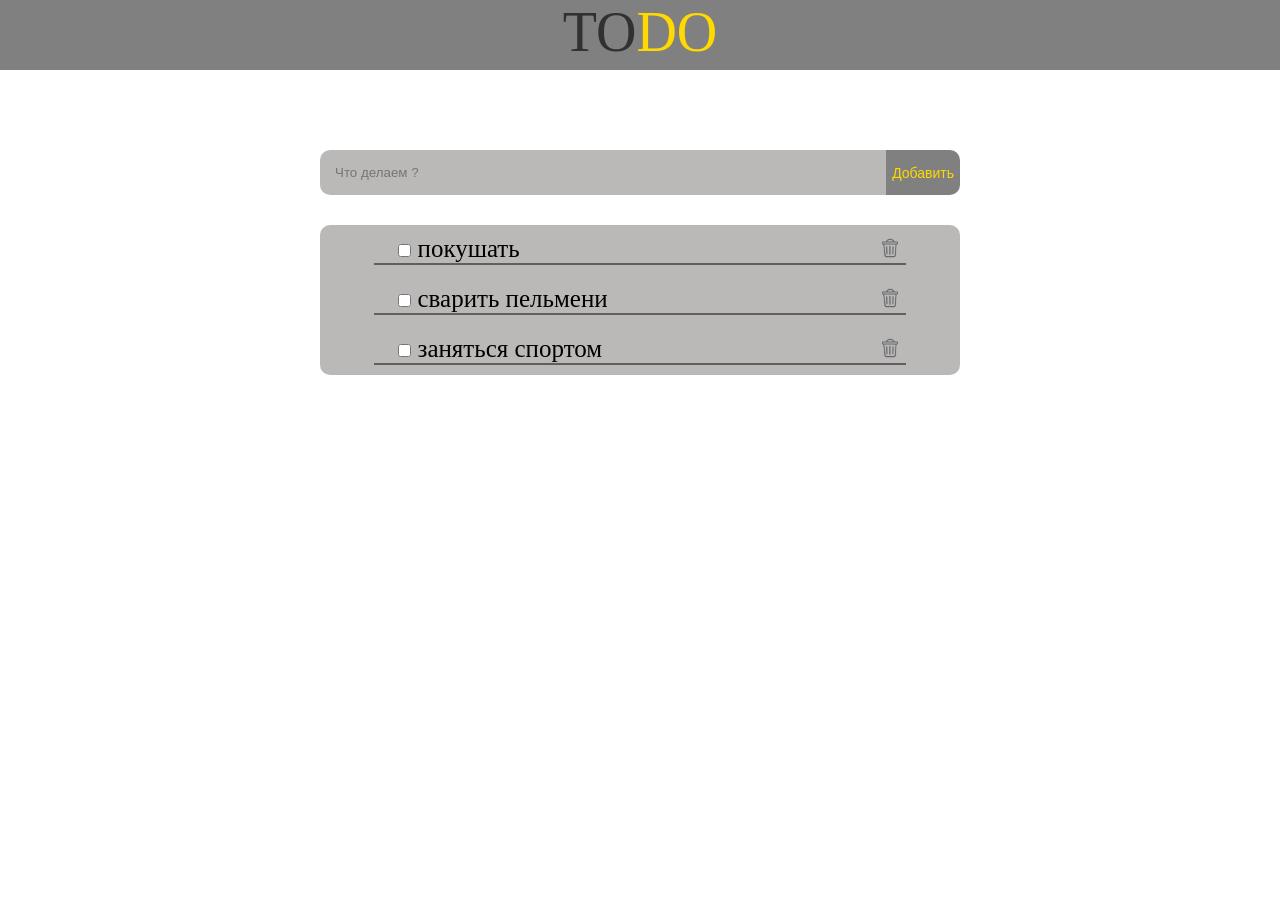
==== src/index.html @ 6ef978f2 "first version of structure and styles" ====
<!DOCTYPE html>
<html lang="en">
<head>
	<meta charset="UTF-8">
	<meta name="viewport" content="width=device-width, initial-scale=1.0">
	<link rel="stylesheet" href="/src/styles/styles.css" type="text/css">
	<title>todo-app</title>
</head>
<body>
	
		<header>
			<p id="logo_1">TO</p>
			<p id="logo_2">DO</p>
		</header>

	<div class="content">

		<div class="add-container">

			<input class="add-input" type="text" placeholder="Что делаем ?">

			<button class="add-button">Добавить</button>

		</div>

		<div class="window">

			<form class="list">

				<div class="list-item">
					<div class="inner">

						<input class="list-check" type="checkbox" id="item1">
						<label class="item-label" for="item1">покушать</label>

					</div>
					
					<button class="delete-button">
						<img class="delete-button-icon" src="/src/images/trash-bin.webp" alt="">
					</button>

				</div>

				<div class="list-item">

					<div class="inner">
						<input class="list-check" type="checkbox" id="item2">
						<label class="item-label" for="item2">сварить пельмени</label>
					</div>

					<button class="delete-button">
						<img class="delete-button-icon" src="/src/images/trash-bin.webp" alt="">
					</button>

				</div>
				
				<div class="list-item">
					<div class="inner">

						<input class="list-check" type="checkbox" id="item3">
						<label class="item-label" for="item3">заняться спортом</label>

					</div>
					
					<button class="delete-button">
						<img class="delete-button-icon" src="/src/images/trash-bin.webp" alt="">
					</button>

				</div>

			</form>

		</div>

	</div>

</body>
</html>
---- src/styles/styles.css ----
body {
	margin: 0;
	padding: 0;
	font-weight: 400;
	font-size: 14px;
}

/*header*/
header {
	background-color: #808080;
	width: 100%;
	text-align: center;
	display: flex;
	justify-content: center;
	height: 70px;
	position: fixed;
}

header p {
	margin-top: 0;
	font-size: 56px;
}

#logo_1 {
	color: #323131;
}

#logo_2 {
	color: #ffd900;
}

/*main-content*/
.content {
	padding: 0;
	margin: 0;
	font-weight: 400;
	display: flex;
	flex-wrap: wrap;
	flex-direction: column;
	justify-content: center;
	align-items: center;
	max-height: fit-content;
}

/*add input*/
.add-container {
	margin-top: 150px;
	display: flex;
	width: 50%;
	justify-content: center;
}

.add-input {
	width: 100%;
	padding: 15px;
	border: none;
	background-color: #bbb8b8;
	border-radius: 10px 0 0 10px;
}

.add-button {
	color: #ffd900;
	border: none;
	font-size: 14px;
	background-color: #808080;
	border-radius: 0 10px 10px 0;
}

/**/
.window {
	margin: 30px 0;
	width: 50%;
	max-height: fit-content;
	background-color: #bbb8b8;
	border-radius: 10px;
}

.list {
	display: flex;
	flex-wrap: wrap;
	flex-direction: column;
	align-items: center;
	justify-content: center;
}

.item-label {
	font-size: 25px;
	transition: color 2s ease;
}

.list-item {
	border-bottom: 2px solid #605e5e;
	margin-right: 15px;
	width: 80%;
	margin: 10px 0;
	padding-left: 20px;
	display: flex;
	justify-content: space-between;
	text-align: left;
}

.list-check:checked + .item-label  {
	text-decoration: line-through;
	color: #a7a0a0;
}

.delete-button {
	border: none;
	background-color: #bbb8b8;
	cursor: pointer;
}

.delete-button-icon {
	width: 20px;
	height: 20px;
}
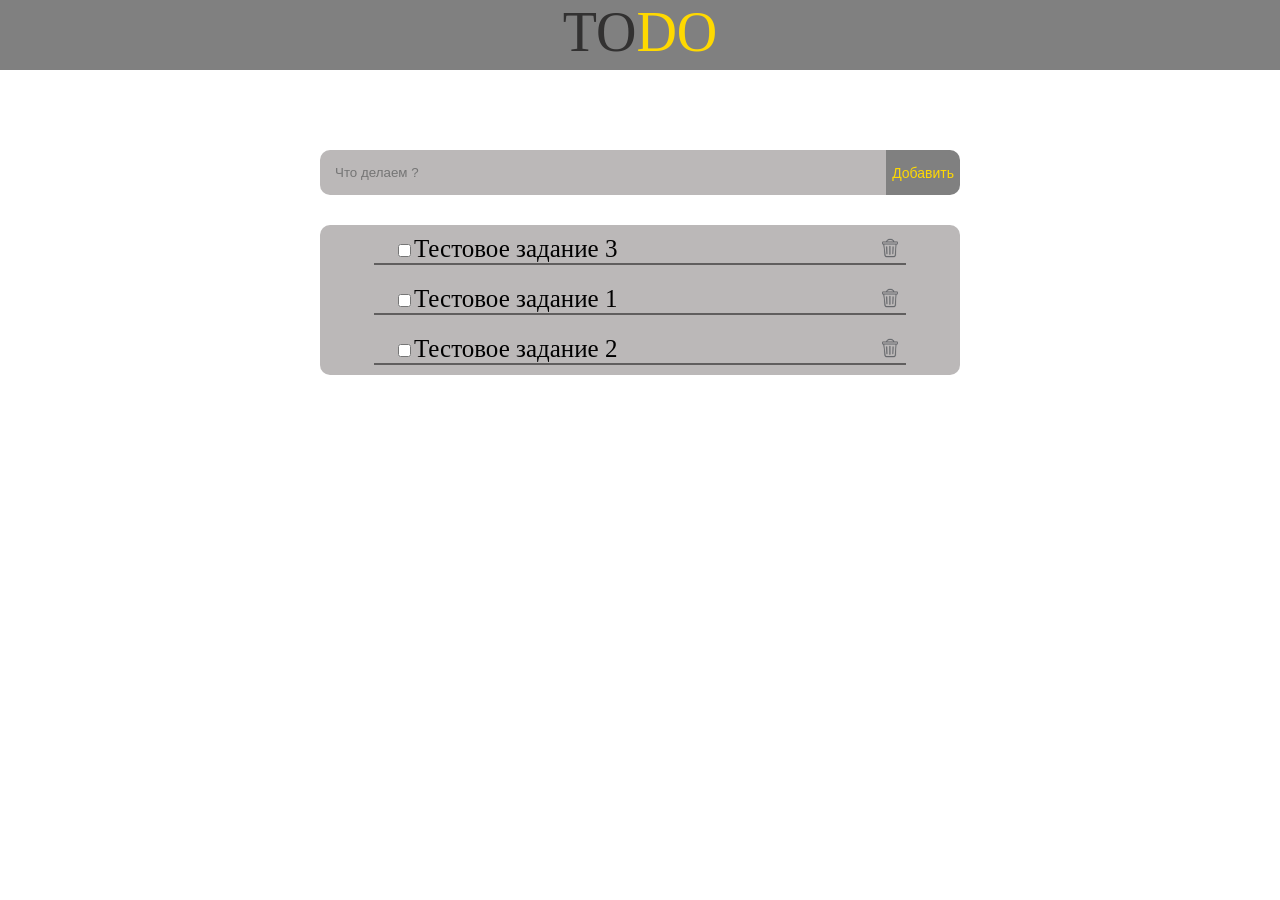
==== commit b24fffff: "made adding elements script and add localStorage for data" ====
--- a/src/index.html
+++ b/src/index.html
@@ -4,6 +4,7 @@
 	<meta charset="UTF-8">
 	<meta name="viewport" content="width=device-width, initial-scale=1.0">
 	<link rel="stylesheet" href="/src/styles/styles.css" type="text/css">
+	<script src="/src/scripts/main.js"></script>
 	<title>todo-app</title>
 </head>
 <body>
@@ -17,58 +18,21 @@
 
 		<div class="add-container">
 
-			<input class="add-input" type="text" placeholder="Что делаем ?">
+			<form onsubmit="addItem(); return false;"  id="add-form">
+				<input required minlength="4" class="add-input" type="text" placeholder="Что делаем ?" >
 
-			<button class="add-button">Добавить</button>
+			<button type="submit" class="add-button">Добавить</button>
+
+			</form>
+
 
 		</div>
 
 		<div class="window">
 
-			<form class="list">
+			<div class="list">
 
-				<div class="list-item">
-					<div class="inner">
-
-						<input class="list-check" type="checkbox" id="item1">
-						<label class="item-label" for="item1">покушать</label>
-
-					</div>
-					
-					<button class="delete-button">
-						<img class="delete-button-icon" src="/src/images/trash-bin.webp" alt="">
-					</button>
-
-				</div>
-
-				<div class="list-item">
-
-					<div class="inner">
-						<input class="list-check" type="checkbox" id="item2">
-						<label class="item-label" for="item2">сварить пельмени</label>
-					</div>
-
-					<button class="delete-button">
-						<img class="delete-button-icon" src="/src/images/trash-bin.webp" alt="">
-					</button>
-
-				</div>
-				
-				<div class="list-item">
-					<div class="inner">
-
-						<input class="list-check" type="checkbox" id="item3">
-						<label class="item-label" for="item3">заняться спортом</label>
-
-					</div>
-					
-					<button class="delete-button">
-						<img class="delete-button-icon" src="/src/images/trash-bin.webp" alt="">
-					</button>
-
-				</div>
-
-			</form>
+			</div>
 
 		</div>
 
--- a/src/styles/styles.css
+++ b/src/styles/styles.css
@@ -48,6 +48,11 @@
 	display: flex;
 	width: 50%;
 	justify-content: center;
+}
+
+#add-form {
+	width: 100%;
+	display: flex;
 }
 
 .add-input {
